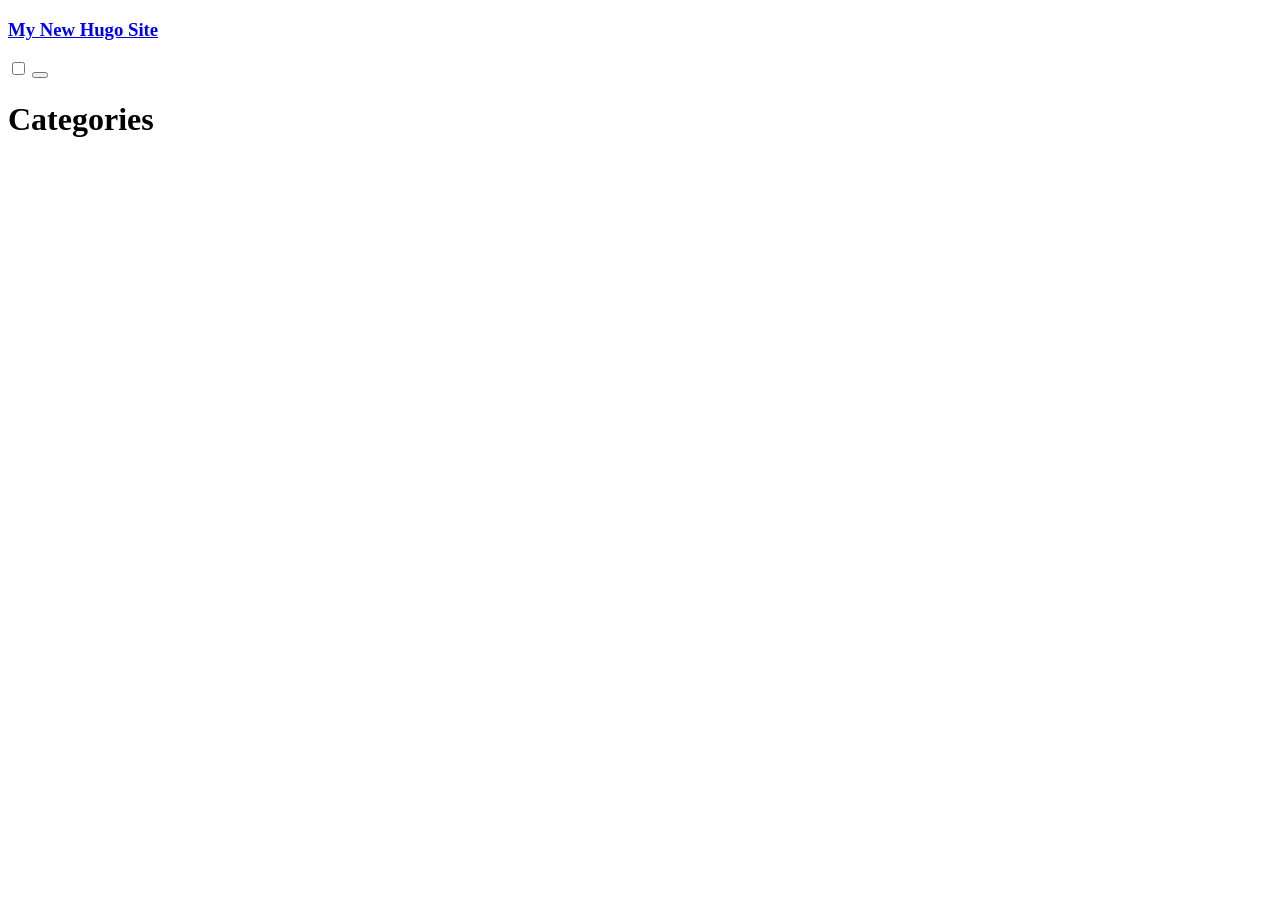
==== categories/index.html @ 2876043e "first build" ====
<!DOCTYPE html>
<html lang="en">
  <head>
  <meta charset="utf-8">
  <meta name="viewport" content="width=device-width, initial-scale=1.0">
  <meta http-equiv="X-UA-Compatible" content="IE=edge">

  <meta name="generator" content="Hugo 0.82.0-DEV" />
  <link rel="canonical" href="http://example.org/categories/">

  

  <link rel="apple-touch-icon" sizes="180x180" href="/apple-touch-icon.png">
  <link rel="icon" type="image/png" sizes="32x32" href="/favicon-32x32.png">
  <link rel="icon" type="image/png" sizes="16x16" href="/favicon-16x16.png">
  <link rel="manifest" href="/site.webmanifest">
  <link rel="mask-icon" href="/safari-pinned-tab.svg" color="#000000">
  <meta name="msapplication-TileColor" content="#ffffff">
  <meta name="theme-color" content="#ffffff">

  <link rel="stylesheet" type="text/css" href="http://example.org/css/paper.css">

  
  
  <link rel="stylesheet" type="text/css" href="http://example.org/css/custom.css">

  
  
  <title>Categories | My New Hugo Site</title>
</head>
  <body>
    <div class="container paper">
      <nav class="border split-nav">
  <div class="nav-brand">
    <h3><a href="/">My New Hugo Site</a></h3>
  </div>
  <div class="collapsible">
    <input id="collapsible1" type="checkbox" name="collapsible1">
    <button>
    <label for="collapsible1">
        <div class="bar1"></div>
        <div class="bar2"></div>
        <div class="bar3"></div>
      </label>
    </button>
    <div class="collapsible-body">
      <ul class="inline">
      
      </ul>
    </div>
  </div>
</nav>
      <main>
        

<h1>Categories</h1>



      </main>
      
  

  </div>
  </body>
</html>
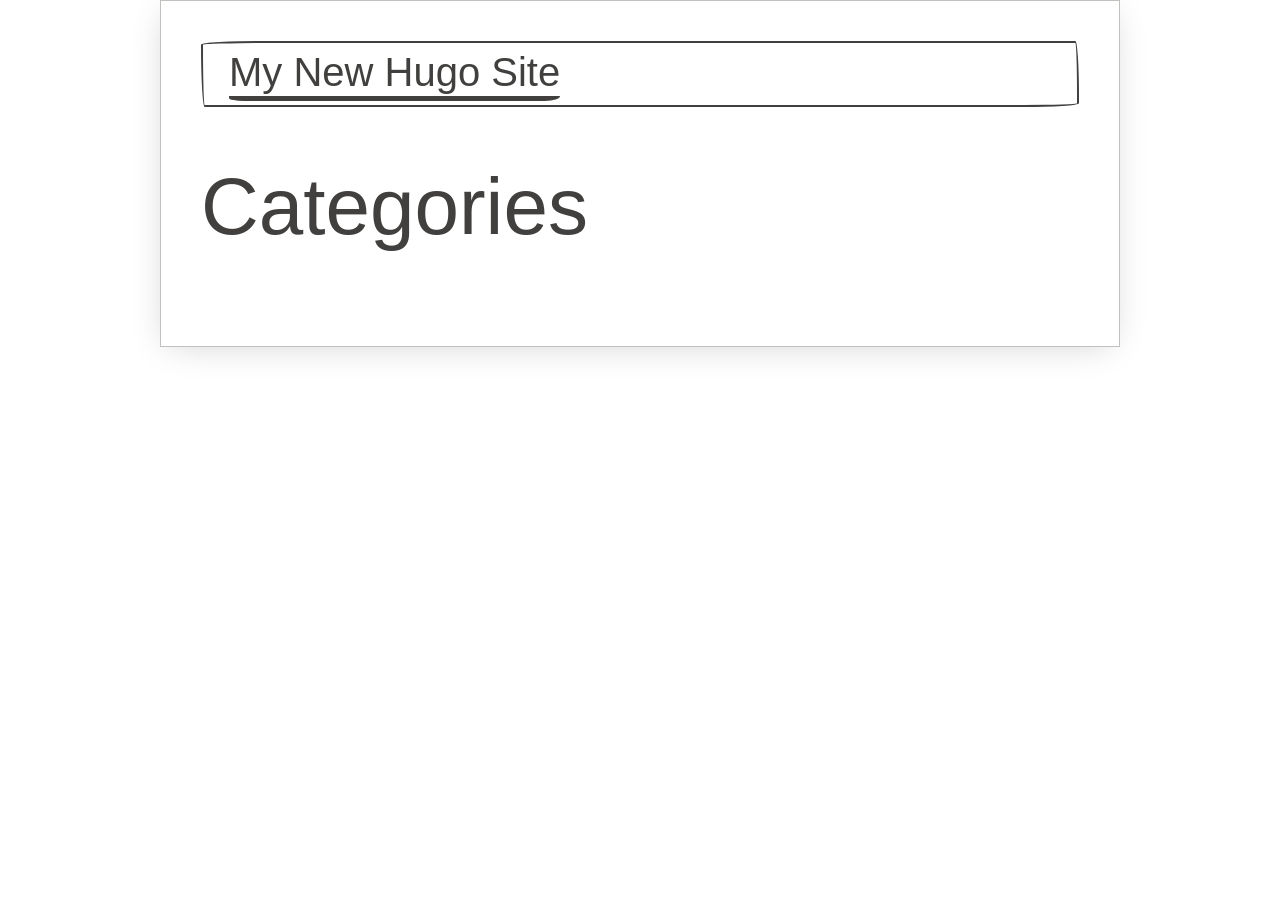
==== commit d24ed6a2: "fix baseUrl" ====
--- a/categories/index.html
+++ b/categories/index.html
@@ -6,7 +6,7 @@
   <meta http-equiv="X-UA-Compatible" content="IE=edge">
 
   <meta name="generator" content="Hugo 0.82.0-DEV" />
-  <link rel="canonical" href="http://example.org/categories/">
+  <link rel="canonical" href="https://adjwang.github.io/categories/">
 
   
 
@@ -18,11 +18,11 @@
   <meta name="msapplication-TileColor" content="#ffffff">
   <meta name="theme-color" content="#ffffff">
 
-  <link rel="stylesheet" type="text/css" href="http://example.org/css/paper.css">
+  <link rel="stylesheet" type="text/css" href="https://adjwang.github.io/css/paper.css">
 
   
   
-  <link rel="stylesheet" type="text/css" href="http://example.org/css/custom.css">
+  <link rel="stylesheet" type="text/css" href="https://adjwang.github.io/css/custom.css">
 
   
   
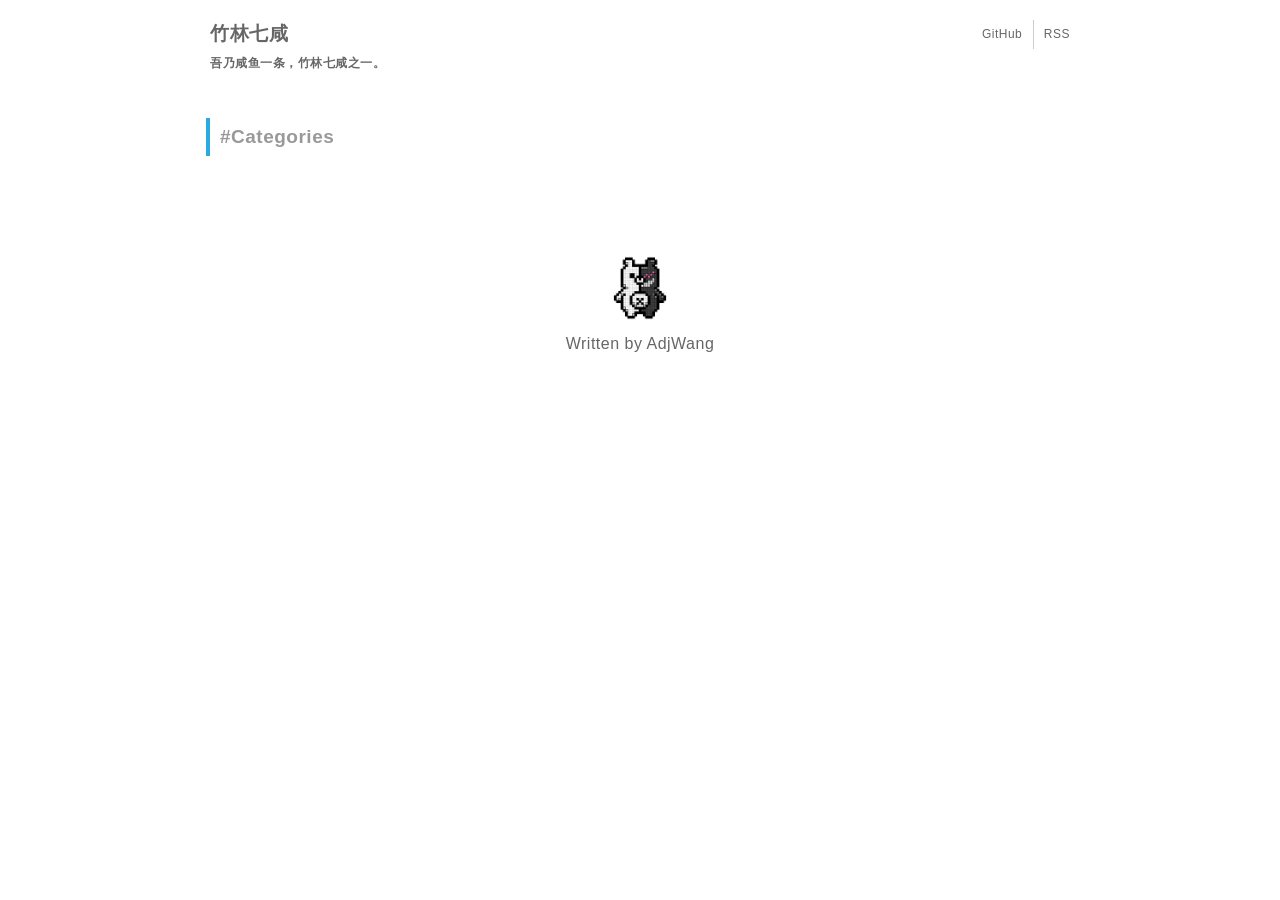
==== commit e71bb357: "new posts" ====
--- a/categories/index.html
+++ b/categories/index.html
@@ -1,66 +1,98 @@
+
 <!DOCTYPE html>
-<html lang="en">
-  <head>
-  <meta charset="utf-8">
-  <meta name="viewport" content="width=device-width, initial-scale=1.0">
-  <meta http-equiv="X-UA-Compatible" content="IE=edge">
-
-  <meta name="generator" content="Hugo 0.82.0-DEV" />
-  <link rel="canonical" href="https://adjwang.github.io/categories/">
+<html lang="en-us">
+<head>
 
   
+  <meta charset="UTF-8">
+  <title>
+    Categories | 竹林七咸
+  </title>
 
-  <link rel="apple-touch-icon" sizes="180x180" href="/apple-touch-icon.png">
-  <link rel="icon" type="image/png" sizes="32x32" href="/favicon-32x32.png">
-  <link rel="icon" type="image/png" sizes="16x16" href="/favicon-16x16.png">
-  <link rel="manifest" href="/site.webmanifest">
-  <link rel="mask-icon" href="/safari-pinned-tab.svg" color="#000000">
-  <meta name="msapplication-TileColor" content="#ffffff">
-  <meta name="theme-color" content="#ffffff">
+  
+  <link rel="icon" href="/images/profile.jpg" type="image/icon type">
 
-  <link rel="stylesheet" type="text/css" href="https://adjwang.github.io/css/paper.css">
+  
+  <meta name="viewport" content="width=device-width,user-scalable=no,maximum-scale=1,initial-scale=1">
+
+  
+  <link rel="canonical" href="https://adjwang.github.io/categories/"/>
+
+  
+  <link rel="stylesheet" href="/css/sanitize.css">
+  <link rel="stylesheet" href="/css/responsive.css">
+  <link rel="stylesheet" href="/css/highlight_monokai.css">
+  <link rel="stylesheet" href="/css/theme.css">
+  <link rel="stylesheet" href="/css/custom.css">
+  
+  
+  <link href="https://adjwang.github.io/index.xml" rel="alternate" type="application/rss+xml" title="竹林七咸" />
+  <link href="https://adjwang.github.io/index.xml" rel="feed" type="application/rss+xml" title="竹林七咸" />
 
   
   
-  <link rel="stylesheet" type="text/css" href="https://adjwang.github.io/css/custom.css">
+    <script type="text/javascript">var switchTo5x=true;</script>
+    <script type="text/javascript" src="https://ws.sharethis.com/button/buttons.js"></script>
+    <script type="text/javascript">stLight.options({publisher: 'XXXXXXXX-XXXX-XXXX-XXXX-XXXXXXXXXXXX', doNotHash: true, doNotCopy: true, hashAddressBar: false});</script>
+  
 
-  
-  
-  <title>Categories | My New Hugo Site</title>
+
 </head>
-  <body>
-    <div class="container paper">
-      <nav class="border split-nav">
-  <div class="nav-brand">
-    <h3><a href="/">My New Hugo Site</a></h3>
-  </div>
-  <div class="collapsible">
-    <input id="collapsible1" type="checkbox" name="collapsible1">
-    <button>
-    <label for="collapsible1">
-        <div class="bar1"></div>
-        <div class="bar2"></div>
-        <div class="bar3"></div>
-      </label>
-    </button>
-    <div class="collapsible-body">
-      <ul class="inline">
-      
-      </ul>
-    </div>
-  </div>
-</nav>
-      <main>
-        
-
-<h1>Categories</h1>
 
 
 
-      </main>
-      
+<body>
+<div class="container">
+
   
+  <header role="banner">
+    <div class="row gutters">
+      <div id="site-title" class="col span_6">
+        <h1><a href="https://adjwang.github.io/">竹林七咸</a></h1>
+        <h2>吾乃咸鱼一条，竹林七咸之一。</h2>
+      </div>
+      <div id="social" class="col span_6">
+        <ul>
+          
+          
+          <li><a href="https://github.com/AdjWang" target="_blank">GitHub</a></li>
+          <li><a href="https://adjwang.github.io/index.xml" type="application/rss+xml" target="_blank">RSS</a></li>
+        </ul>
+      </div>
+    </div>
+  </header>
 
-  </div>
-  </body>
-</html>+
+  
+  <main id="list" role="main">
+    <div class="article-header light-gray"><h1>#Categories</h1></div>
+    
+  </main>
+
+
+  
+  <footer role="contentinfo">
+    <div style="text-align:center;">
+      <img src="/images/profile.jpg" width="64" height="64"><br>
+      Written by AdjWang
+    </div>
+  </footer>
+
+
+</div>
+
+<script src="/js/highlight.min.js"></script>
+<script>hljs.initHighlightingOnLoad();</script>
+
+<script>
+	(function(i,s,o,g,r,a,m){i['GoogleAnalyticsObject']=r;i[r]=i[r]||function(){
+	(i[r].q=i[r].q||[]).push(arguments)},i[r].l=1*new Date();a=s.createElement(o),
+	m=s.getElementsByTagName(o)[0];a.async=1;a.src=g;m.parentNode.insertBefore(a,m)
+	})(window,document,'script','//www.google-analytics.com/analytics.js','ga');
+	ga('create', 'UA-XXXXXXXX-X', 'auto');
+	ga('send', 'pageview');
+</script>
+
+</body>
+</html>
+
--- a/css/sanitize.css
+++ b/css/sanitize.css
@@ -0,0 +1,29 @@
+/*! sanitize.css | CC0 Public Domain | github.com/jonathantneal/sanitize.css */
+pre,textarea{overflow:auto}
+[hidden],audio:not([controls]),template{display:none}
+details,main,summary{display:block}
+input[type=number]{width:auto}
+input[type=search]{-webkit-appearance:textfield}
+input[type=search]::-webkit-search-cancel-button,input[type=search]::-webkit-search-decoration{-webkit-appearance:none}
+progress{display:inline-block}
+small{font-size:75%}
+textarea{resize:vertical}
+[unselectable]{-webkit-user-select:none;-moz-user-select:none;-ms-user-select:none;user-select:none}
+*,::after,::before{box-sizing:inherit;border-style:solid;border-width:0}
+*{font-size:inherit;line-height:inherit;margin:0;padding:0}
+::after,::before{text-decoration:inherit;vertical-align:inherit}
+:root{-ms-overflow-style:-ms-autohiding-scrollbar;overflow-y:scroll;-webkit-text-size-adjust:100%;-ms-text-size-adjust:100%;text-size-adjust:100%;box-sizing:border-box;cursor:default;font:16px/1.5 sans-serif;text-rendering:optimizeLegibility}
+a{text-decoration:none}
+audio,canvas,iframe,img,svg,video{vertical-align:middle}
+button,input,select,textarea{background-color:transparent;color:inherit;font-family:inherit;font-style:inherit;font-weight:inherit;min-height:1.5em}
+code,kbd,pre,samp{font-family:monospace,monospace}
+nav ol,nav ul{list-style:none}
+select{-moz-appearance:none;-webkit-appearance:none}
+select::-ms-expand{display:none}
+select::-ms-value{color:currentColor}
+table{border-collapse:collapse;border-spacing:0}
+::-moz-selection{background-color:#00a0d663;text-shadow:none}
+::selection{background-color:#00a0d663;text-shadow:none}
+@media screen{[hidden~=screen]{display:inherit}
+[hidden~=screen]:not(:active):not(:focus):not(:target){clip:rect(0 0 0 0)!important;position:absolute!important}
+}
--- a/css/responsive.css
+++ b/css/responsive.css
@@ -0,0 +1,122 @@
+/*	12 COLUMN : RESPONSIVE GRID SYSTEM
+	DEVELOPER : DENIS LEBLANC
+	URL : http://responsive.gs
+	VERSION : 3.0
+	LICENSE : GPL & MIT */
+/* 	SET ALL ELEMENTS TO BOX-SIZING : BORDER-BOX */
+* {
+  -webkit-box-sizing: border-box;
+  -moz-box-sizing: border-box;
+  box-sizing: border-box;
+  *behavior: url(/scripts/boxsizing.htc);
+  /*	If you need support for IE7 and lower make
+  	sure the boxsizing.htc file is linked properly.
+  	More info here:  https://github.com/Schepp/box-sizing-polyfill */ }
+
+/*	MAIN CONTAINER
+	Set the width to whatever you want the width of your site to be. */
+.container {
+  max-width: 900px;
+  margin: 0 auto; }
+
+/*	SELF CLEARING FLOATS - CLEARFIX METHOD */
+.container:after,
+.row:after,
+.col:after,
+.clr:after,
+.group:after {
+  content: "";
+  display: table;
+  clear: both; }
+
+/* 	DEFAULT ROW STYLES
+	Set bottom padding according to preference */
+.row {
+  padding-bottom: 0em; }
+
+/* DEFAULT COLUMN STYLES */
+.col {
+  display: block;
+  float: left;
+  width: 100%; }
+
+@media (min-width: 768px) {
+  .gutters .col {
+    margin-left: 2%; }
+
+  .gutters .col:first-child {
+    margin-left: 0; } }
+/*	COLUMN WIDTH ON DISPLAYS +768px
+	You might need to play with media queries here to suite your design. */
+@media (min-width: 768px) {
+  .span_1 {
+    width: 8.33333333333%; }
+
+  .span_2 {
+    width: 16.6666666667%; }
+
+  .span_3 {
+    width: 25%; }
+
+  .span_4 {
+    width: 33.3333333333%; }
+
+  .span_5 {
+    width: 41.6666666667%; }
+
+  .span_6 {
+    width: 50%; }
+
+  .span_7 {
+    width: 58.3333333333%; }
+
+  .span_8 {
+    width: 66.6666666667%; }
+
+  .span_9 {
+    width: 75%; }
+
+  .span_10 {
+    width: 83.3333333333%; }
+
+  .span_11 {
+    width: 91.6666666667%; }
+
+  .span_12 {
+    width: 100%; }
+
+  .gutters .span_1 {
+    width: 6.5%; }
+
+  .gutters .span_2 {
+    width: 15.0%; }
+
+  .gutters .span_3 {
+    width: 23.5%; }
+
+  .gutters .span_4 {
+    width: 32.0%; }
+
+  .gutters .span_5 {
+    width: 40.5%; }
+
+  .gutters .span_6 {
+    width: 49.0%; }
+
+  .gutters .span_7 {
+    width: 57.5%; }
+
+  .gutters .span_8 {
+    width: 66.0%; }
+
+  .gutters .span_9 {
+    width: 74.5%; }
+
+  .gutters .span_10 {
+    width: 83.0%; }
+
+  .gutters .span_11 {
+    width: 91.5%; }
+
+  .gutters .span_12 {
+    width: 100%; } }
--- a/css/highlight_monokai.css
+++ b/css/highlight_monokai.css
@@ -0,0 +1,128 @@
+/*
+Monokai style - ported by Luigi Maselli - http://grigio.org
+*/
+
+.hljs {
+  display: block;
+  overflow-x: auto;
+  padding: 1em;
+  background: #272822;
+  -webkit-text-size-adjust: none;
+}
+
+.hljs-tag,
+.hljs-tag .hljs-title,
+.hljs-keyword,
+.hljs-literal,
+.hljs-strong,
+.hljs-change,
+.hljs-winutils,
+.hljs-flow,
+.nginx .hljs-title,
+.tex .hljs-special {
+  color: #9189ff;
+}
+
+.hljs {
+  color: #ddd;
+}
+
+.hljs .hljs-constant,
+.asciidoc .hljs-code,
+.markdown .hljs-code {
+	color: #66d9ef;
+}
+
+.hljs-code,
+.hljs-class .hljs-title,
+.hljs-header {
+	color: white;
+}
+
+.hljs-link_label,
+.hljs-attribute,
+.hljs-symbol,
+.hljs-symbol .hljs-string,
+.hljs-value,
+.hljs-regexp {
+	color: #bf79db;
+}
+
+.hljs-link_url,
+.hljs-tag .hljs-value,
+.hljs-string,
+.hljs-bullet,
+.hljs-subst,
+.hljs-title,
+.hljs-emphasis,
+.hljs-type,
+.hljs-preprocessor,
+.hljs-pragma,
+.ruby .hljs-class .hljs-parent,
+.hljs-built_in,
+.django .hljs-template_tag,
+.django .hljs-variable,
+.smalltalk .hljs-class,
+.hljs-javadoc,
+.django .hljs-filter .hljs-argument,
+.smalltalk .hljs-localvars,
+.smalltalk .hljs-array,
+.hljs-attr_selector,
+.hljs-pseudo,
+.hljs-addition,
+.hljs-stream,
+.hljs-envvar,
+.apache .hljs-tag,
+.apache .hljs-cbracket,
+.tex .hljs-command,
+.hljs-prompt,
+.hljs-name {
+  color: #a6e22e;
+}
+
+.hljs-comment,
+.hljs-annotation,
+.smartquote,
+.hljs-blockquote,
+.hljs-horizontal_rule,
+.hljs-decorator,
+.hljs-pi,
+.hljs-doctype,
+.hljs-deletion,
+.hljs-shebang,
+.apache .hljs-sqbracket,
+.tex .hljs-formula {
+  color: #75715e;
+}
+
+.hljs-keyword,
+.hljs-literal,
+.css .hljs-id,
+.hljs-phpdoc,
+.hljs-dartdoc,
+.hljs-title,
+.hljs-header,
+.hljs-type,
+.vbscript .hljs-built_in,
+.rsl .hljs-built_in,
+.smalltalk .hljs-class,
+.diff .hljs-header,
+.hljs-chunk,
+.hljs-winutils,
+.bash .hljs-variable,
+.apache .hljs-tag,
+.tex .hljs-special,
+.hljs-request,
+.hljs-status {
+  font-weight: bold;
+}
+
+.coffeescript .javascript,
+.javascript .xml,
+.tex .hljs-formula,
+.xml .javascript,
+.xml .vbscript,
+.xml .css,
+.xml .hljs-cdata {
+  opacity: 0.5;
+}
--- a/css/theme.css
+++ b/css/theme.css
@@ -0,0 +1,244 @@
+body {
+  background-color: #fff;
+  font-family: "Hiragino Kaku Gothic ProN", Meiryo, sans-serif;
+  font-size: 16px;
+  color: #666;
+  line-height: 1.8em;
+  letter-spacing: 0.5px;
+}
+.container {
+  padding: 0 20px;
+}
+h1 {
+  font-size: 19px;
+}
+h2 {
+  font-size: 17px;
+}
+h3,
+h4,
+h5,
+h6 {
+  font-size: 16px;
+}
+header a,
+header a:visited,
+main#index a,
+main#index a:visited,
+main#list a,
+main#list a:visited,
+nav a,
+nav a:visited {
+  color: #666;
+}
+article a,
+article a:visited,
+footer a,
+article a:visited {
+  color: #29abe2;
+}
+header a:hover,
+article a:hover,
+main#index a:hover,
+main#list a:hover,
+nav a:hover {
+  color: #29abe2;
+}
+main#index .meta a,
+main#list .meta a,
+main#single .meta a {
+  color: #999;
+}
+main#index .meta a:hover,
+main#list .meta a:hover,
+main#single .meta a:hover {
+  color: #29abe2;
+}
+article a:hover,
+footer a:hover {
+  text-decoration: underline;
+}
+ul,
+ol {
+  margin-left: 30px;
+}
+pre {
+  margin: 25px 0;
+}
+table {
+  border: 1px solid #ccc;
+  margin: 25px 0;
+}
+th {
+  background-color: #eee;
+  border: 1px solid #ccc;
+  padding: 2px 10px;
+}
+td {
+  border: 1px solid #ccc;
+  padding: 2px 10px;
+}
+img {
+  max-width: 100%;
+  height: auto;
+  border: 0;
+  vertical-align: middle;
+}
+header {
+  padding: 20px 0;
+  margin-bottom: 20px;
+}
+header h2 {
+  font-size: 12px;
+}
+header #social {
+  text-align: right;
+}
+header #social ul {
+  font-size: 0;
+  margin: 0;
+}
+header #social li {
+  display: inline-block;
+  font-size: 12px;
+  padding: 0 10px;
+}
+header #social li:first-child {
+  padding-left: 0;
+}
+header #social li + li {
+  border-left: 1px solid #ccc;
+}
+header #social li:last-child {
+  padding-right: 0;
+}
+@media (max-width: 767px) {
+  header h1,
+  header h2 {
+    width: 100%;
+    text-align: center;
+  }
+}
+@media (max-width: 767px) {
+  header #social {
+    margin-top: 20px;
+    text-align: center;
+  }
+}
+nav ul.pagination {
+  font-size: 0;
+  text-align: center;
+  margin: 0;
+}
+nav ul.pagination li {
+  display: inline-block;
+  font-size: 14px;
+  border: 1px solid #ccc;
+  background-color: #eee;
+  padding: 3px 10px;
+  margin: 0 3px;
+}
+nav ul.pagination li.active {
+  border: 2px solid #29abe2;
+}
+nav ul.pagination li:hover {
+  border-color: #29abe2;
+}
+nav.pagination-single {
+  padding: 20px 0 20px 0;
+  overflow: hidden;
+}
+nav.pagination-single span.previous {
+  float: left;
+  padding: 10px 0 10px 0;
+  max-width: 300px;
+}
+nav.pagination-single span.next {
+  float: right;
+  padding: 10px 0 10px 0;
+  max-width: 300px;
+}
+nav.pagination-single a {
+  color: #29abe2;
+}
+#single aside {
+  margin-top: 80px;
+}
+footer {
+  margin: 80px 0;
+  padding: 20px 0;
+}
+footer img {
+  border-radius: 20%;
+  -webkit-border-radius: 20%;
+  -moz-border-radius: 20%;
+  margin-bottom: 10px;
+}
+@media (max-width: 767px) {
+  footer {
+    margin: 40px 0;
+  }
+}
+article h1 {
+  margin: 50px 0 25px 0;
+}
+article h2 {
+  border-bottom: 2px solid #ddd;
+  margin: 50px 0 25px 0;
+  padding-bottom: 10px;
+}
+article h3,
+article h4,
+article h5,
+article h6 {
+  margin: 40px 0 25px 0;
+}
+article p {
+  margin: 25px 0;
+}
+article code {
+  color: #333;
+  background-color: #eee;
+  padding: 0 3px;
+  margin: auto;
+  border: none;
+  font-family: consolas, "Courier New", monospace;
+}
+article pre code {
+  font-family: consolas, "Courier New", monospace;
+}
+article blockquote {
+  margin: 25px 0;
+  padding-left: 20px;
+  border-left: 4px solid #ccc;
+  font-style: italic;
+}
+article img {
+  display: block;
+  margin: 0 auto;
+  text-align: center;
+}
+article #share-this {
+  margin: 40px 0 40px 0;
+}
+.article-header {
+  border-left: 4px solid #29abe2;
+  margin: 10px 0 25px -4px;
+  padding: 5px 0 5px 10px;
+}
+.light-gray {
+  color: #999;
+}
+.summary {
+  padding-bottom: 20px;
+  margin-bottom: 20px;
+  border-bottom: 1px solid #ddd;
+}
+.meta {
+  color: #999;
+  font-size: 12px;
+}
+
+.utterances {
+  max-width: inherit;
+}
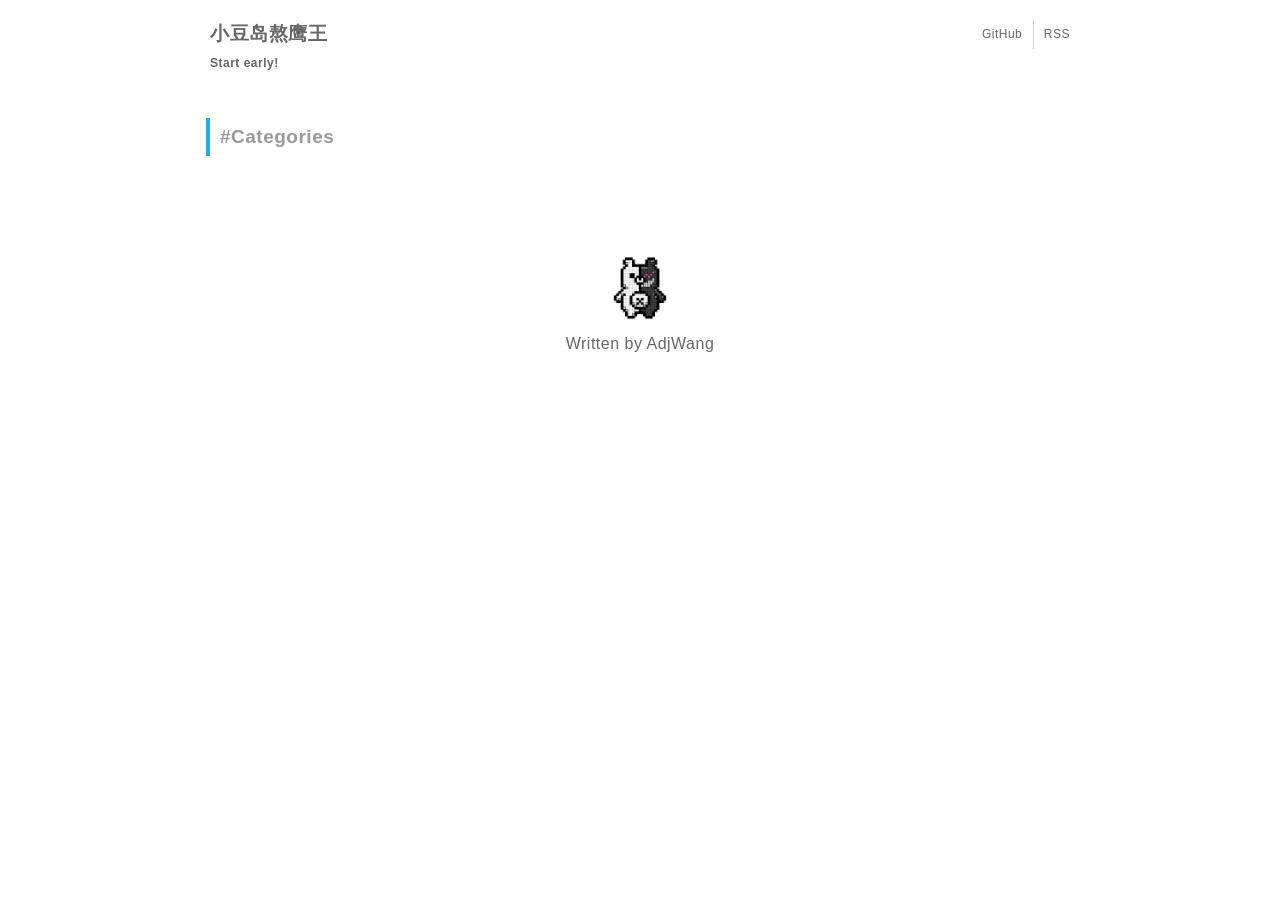
==== commit 86ada35b: "change name" ====
--- a/categories/index.html
+++ b/categories/index.html
@@ -6,7 +6,7 @@
   
   <meta charset="UTF-8">
   <title>
-    Categories | 竹林七咸
+    Categories | 小豆岛熬鹰王
   </title>
 
   
@@ -16,7 +16,7 @@
   <meta name="viewport" content="width=device-width,user-scalable=no,maximum-scale=1,initial-scale=1">
 
   
-  <link rel="canonical" href="https://adjwang.github.io/categories/"/>
+  <link rel="canonical" href="http://47.96.165.13/categories/"/>
 
   
   <link rel="stylesheet" href="/css/sanitize.css">
@@ -26,8 +26,8 @@
   <link rel="stylesheet" href="/css/custom.css">
   
   
-  <link href="https://adjwang.github.io/index.xml" rel="alternate" type="application/rss+xml" title="竹林七咸" />
-  <link href="https://adjwang.github.io/index.xml" rel="feed" type="application/rss+xml" title="竹林七咸" />
+  <link href="http://47.96.165.13/index.xml" rel="alternate" type="application/rss+xml" title="小豆岛熬鹰王" />
+  <link href="http://47.96.165.13/index.xml" rel="feed" type="application/rss+xml" title="小豆岛熬鹰王" />
 
   
   
@@ -48,15 +48,15 @@
   <header role="banner">
     <div class="row gutters">
       <div id="site-title" class="col span_6">
-        <h1><a href="https://adjwang.github.io/">竹林七咸</a></h1>
-        <h2>吾乃咸鱼一条，竹林七咸之一。</h2>
+        <h1><a href="http://47.96.165.13/">小豆岛熬鹰王</a></h1>
+        <h2>Start early!</h2>
       </div>
       <div id="social" class="col span_6">
         <ul>
           
           
           <li><a href="https://github.com/AdjWang" target="_blank">GitHub</a></li>
-          <li><a href="https://adjwang.github.io/index.xml" type="application/rss+xml" target="_blank">RSS</a></li>
+          <li><a href="http://47.96.165.13/index.xml" type="application/rss+xml" target="_blank">RSS</a></li>
         </ul>
       </div>
     </div>
